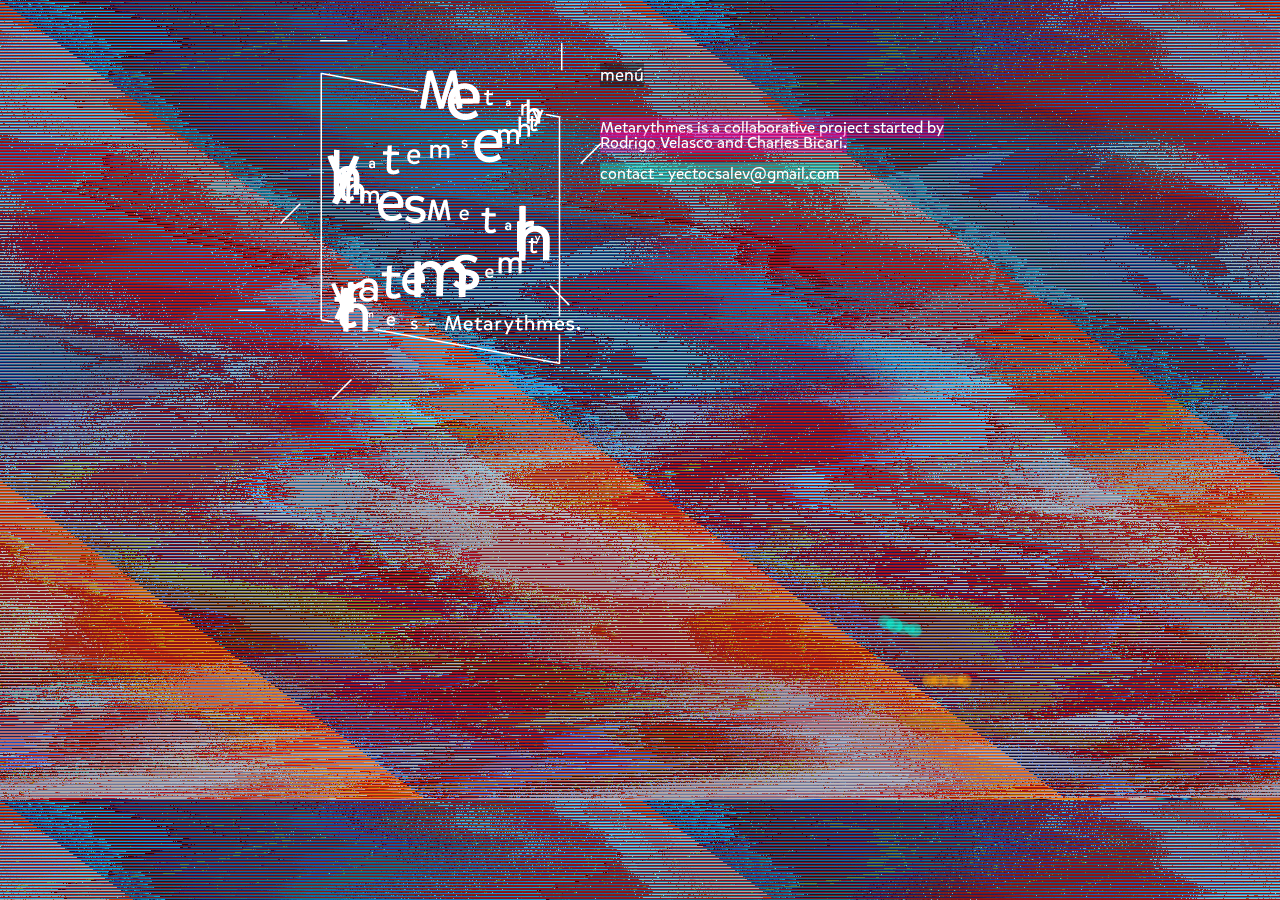
==== huh.html @ bcf55cb9 "migrations" ====
<!DOCTYPE html>
<html>

<head>
  <meta charset="UTF-8">
  <title>metarythmes</title>
  <meta name="keywords" content="live coding, Algorave, Metarythmes<br />" />
  <script src="libraries/p5.js" type="text/javascript"></script>
  <script src="libraries/p5.dom.js" type="text/javascript"></script>
  <script src="libraries/p5.sound.js" type="text/javascript"></script>
  <link rel="stylesheet" type="text/css" href="meta.css">
  <script src="sketch.js" type="text/javascript"></script>

</head>

<body>
<div id="contenu">  
  <div id="contenuno">  
    <div class="dropdown"><span> <p style="font-size:133%;"> <sub> menú </p> </sub> </span>
   </span> <div class="dropdown-content">
        <section> <a style = "font-size:90%" href=index.html>now</a> </section>
        <br>
        <section> <a style = "font-size:90%" href=index.html>migrations</a> </section>
        <br>
        <section> <a style = "font-size:90%" href=huh.html>huh?</a> </section>
        </div>
  </div>
  </p> 
<div id="about">
<p style = "font-size:100%"> <sub1>
Metarythmes is a collaborative project started by Rodrigo Velasco and Charles Bicari.</sub1>
<br><br><sub3>
contact - yectocsalev@gmail.com
</sub3>
</p>
</div>
</div>
  <img src = "metarythmes-02-01.png">
</body>

</html>
---- meta.css ----
/* va el dropdown */

		.dropdown {
    		position: relative;
    		display: inline-block;
		}

		.dropdown-content {
    		display: none;
    		position: absolute;
    		background-color: rgba(255, 0, 170, 0.3);
			width: 100px;
    		box-shadow: 0px 8px 16px 0px rgba(0,0,0,0.9);
    		padding: 12px 16px;
    		z-index: 20;
    		cursor: crosshair;
    		color:#fff;
		}

		.dropdown:hover .dropdown-content {
    		display: block;
			}


		body {
			margin-left: 360px;
			margin-right: 2rem;
			background-color: #A66EA7;
			background-image: url("image-0051.png");
			background-repeat: repeat-x;
			background-repeat: repeat-y;
			color:  #FFF;
			z-index:40;
		}

		img {
			z-index: 1;
			position: fixed;
			top: 220px;
			left: 420px;
			width: 380px;
			height: auto;
			opacity: 1;
			-webkit-transform: translateX(-50%) translateY(-50%);
			transform: translateX(-50%) translateY(-50%);
		}
		
		canvas {
			position: fixed;
			top: 0;
			left: 0;
			z-index: 0;
		}
		
		#contenu {
			margin-top: 40px;
			margin-left: 40px;
		}
		
		#contenu {
			position: relative;
			z-index: 2;
		}
		#contenuno {
			margin-top: 40px;
			margin-left: 200px;
			z-index: 4;
		}
		



		sub {
		background-color: rgba(10,10,10,0.4);
		}

		sub1 {
		background-color: rgba(255,0,170,0.35);
		}

		sub2 {
		background-color: rgba(250,170,0,0.4);
		}

		sub3 {
		background-color: rgba(0,250,219,0.4);
		}


		a:link,
		a:visited {
			text-decoration: none;
			background-color: rgba(255,201,3,0.65);
			/*background-color: rgba(255, 255, 255, 1);*/
			color: #000;
		}

		a1:link,
		a1:visited {
			text-decoration: none;
			background-color: rgba(255,0,255,0.65);
			/*background-color: rgba(255, 255, 255, 1);*/
			color: #000;
		}
		
		p {
			z-index: 2;
			padding-right: 300px; /* este es el que cambia el acá txt */
			font-family: MikadoRegular;
			src: url("MikadoRegular.otf");
			line-height: 0.95rem;
			font-size: 14px;
		}

			p2 {
			z-index: 2;
			padding-right: 300px; /* este es el que cambia el acá txt */
			text-align: right;
		}

		p.small {
    		line-height: 10;
		}

		p.big {
    		line-height: 2;
		}
		
		@font-face {
			font-family: MikadoRegular;
			src: url("MikadoRegular.otf");
		}
		
		div {
			font-family: MikadoRegular;
		}
		
		#main {
			font-family: MikadoRegular;
		}
		
		#author {
			font-size: 1rem;
			padding-top: 2rem;
		}
		/* #### Mobile Phones Portrait #### */
		
		@media screen and (max-device-width: 480px) and (orientation: portrait) {
			p {
				font-size: 0.6rem;
				margin-top: 3rem;
				font-family: MikadoRegular;
				src: url("MikadoRegular.otf");
				font-weight: normal;
				line-height: 1rem;
				padding-right: 0.6rem;
				max-width: 85%;
			}
		}
		/* #### Mobile Phones Landscape #### */
		
		@media screen and (max-device-width: 640px) and (orientation: landscape) {
			p {
				font-size: 1.2rem;
				margin-top: 12px;
				font-family: MikadoRegular;
				src: url("MikadoRegular.otf");
				font-weight: normal;
				line-height: 10px;
				padding-right: 0.6rem;
				max-width: 45%;
			}
}
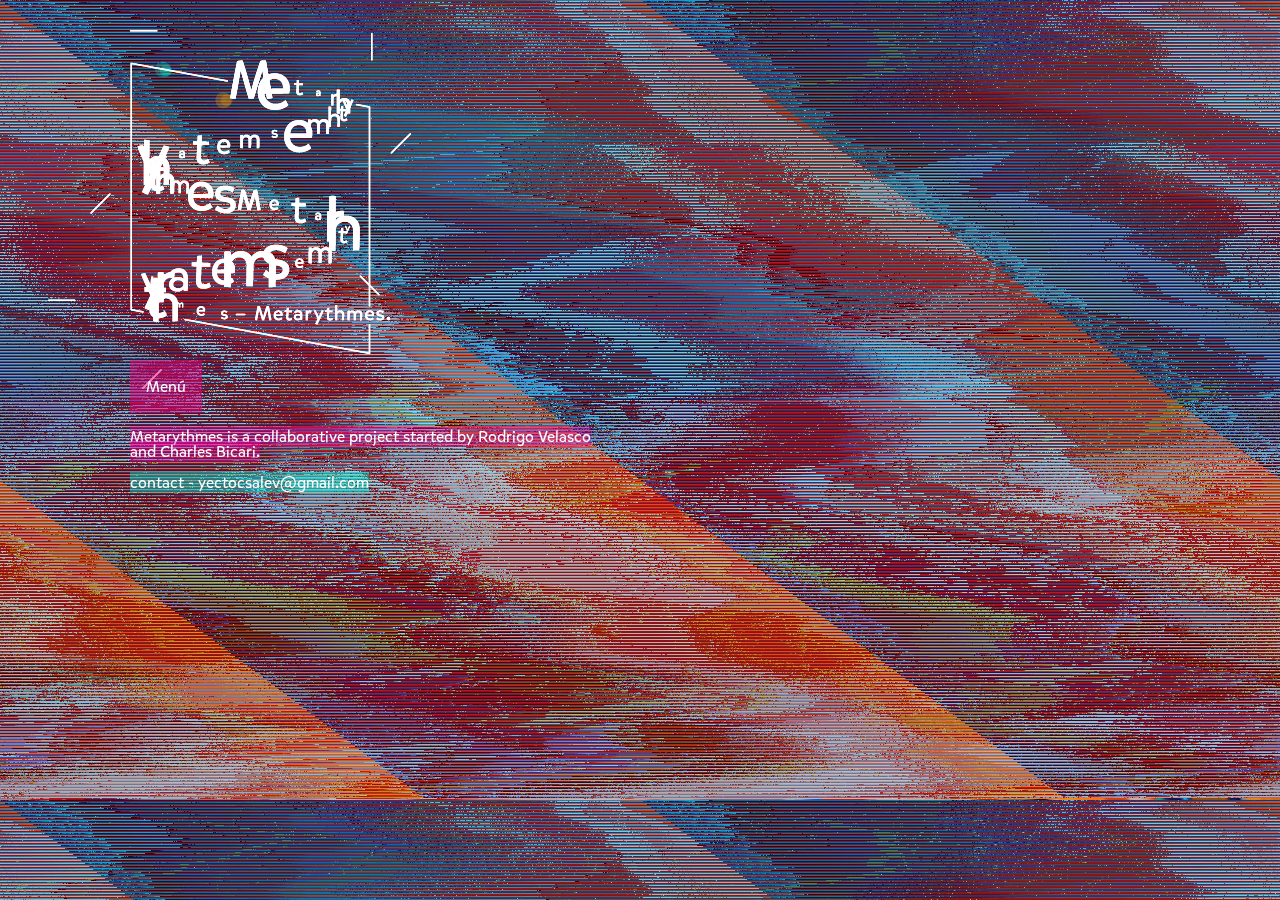
==== commit d9f5a3a7: "metaritmos" ====
--- a/huh.html
+++ b/huh.html
@@ -4,29 +4,33 @@
 <head>
   <meta charset="UTF-8">
   <title>metarythmes</title>
-  <meta name="keywords" content="live coding, Algorave, Metarythmes<br />" />
+  <meta name="viewport" content="width=device-width, initial-scale=1.0">
+  <meta name="keywords" content="live coding, TOPLAP, Metarythmes, live modular, DIY<br />" />
   <script src="libraries/p5.js" type="text/javascript"></script>
   <script src="libraries/p5.dom.js" type="text/javascript"></script>
   <script src="libraries/p5.sound.js" type="text/javascript"></script>
   <link rel="stylesheet" type="text/css" href="meta.css">
   <script src="sketch.js" type="text/javascript"></script>
-
+    <img src = "metarythmes-02-01.png">
 </head>
 
 <body>
-<div id="contenu">  
-  <div id="contenuno">  
-    <div class="dropdown"><span> <p style="font-size:133%;"> <sub> menú </p> </sub> </span>
+  <div id="contenu">  
+    <div class="dropdown">
+      <button class="dropbtn">Menú</button>
+   <!-- <div class="dropdown"><span> <p style="font-size:133%;"> <sub> menú </p> </sub> </span> -->
    </span> <div class="dropdown-content">
         <section> <a style = "font-size:90%" href=index.html>now</a> </section>
         <br>
-        <section> <a style = "font-size:90%" href=index.html>migrations</a> </section>
+        <section> <a style = "font-size:90%" href=migrations.html>migrations</a> </section>
         <br>
-        <section> <a style = "font-size:90%" href=huh.html>huh?</a> </section>
+        <section> <a style = "font-size:90%" href=huh.html>huh?</a> 
+        </section>
         </div>
   </div>
   </p> 
 <div id="about">
+
 <p style = "font-size:100%"> <sub1>
 Metarythmes is a collaborative project started by Rodrigo Velasco and Charles Bicari.</sub1>
 <br><br><sub3>
--- a/meta.css
+++ b/meta.css
@@ -1,49 +1,63 @@
 /* va el dropdown */
 
-		.dropdown {
-    		position: relative;
-    		display: inline-block;
-		}
+.dropbtn {
+    background-color: rgba(232, 0, 124, 0.5);
+    color: white;
+    padding: 16px;
+    font-size: 16px;
+    font-family: MikadoRegular;
+	src: url("MikadoRegular.otf");
+    border: none;
+    cursor: pointer;
+}
 
-		.dropdown-content {
-    		display: none;
-    		position: absolute;
-    		background-color: rgba(255, 0, 170, 0.3);
-			width: 100px;
-    		box-shadow: 0px 8px 16px 0px rgba(0,0,0,0.9);
-    		padding: 12px 16px;
-    		z-index: 20;
-    		cursor: crosshair;
-    		color:#fff;
-		}
+.dropdown {
+    position: relative;
+    display: inline-block;
+}
 
-		.dropdown:hover .dropdown-content {
-    		display: block;
-			}
+.dropdown-content {
+    display: none;
+    position: absolute;
+    background-color: rgba(232, 0, 124, 0.5);
+	width: 100px;
+    box-shadow: 0px 8px 16px 0px rgba(0,0,0,0.9);
+    padding: 12px 16px;
+    z-index: 20;
+    color:#fff;
+}
+
+.dropdown-content a:hover {background-color: #898989}
+
+.dropdown:hover .dropdown-content {
+    display: block;
+}
+
+.dropdown:hover .dropbtn {
+    background-color: rgba(64, 255, 215, 0.5);;
+}
 
 
-		body {
-			margin-left: 360px;
-			margin-right: 2rem;
-			background-color: #A66EA7;
-			background-image: url("image-0051.png");
-			background-repeat: repeat-x;
-			background-repeat: repeat-y;
-			color:  #FFF;
-			z-index:40;
-		}
+body {
+	margin-top: 360px;
+	margin-left: -100px;
+	background-color: #A66EA7;
+	background-image: url("image-0051.png");
+	background-repeat: repeat-x;
+	background-repeat: repeat-y;
+	color:  #FFF;
+	z-index:4;
+}
 
-		img {
-			z-index: 1;
-			position: fixed;
-			top: 220px;
-			left: 420px;
-			width: 380px;
-			height: auto;
-			opacity: 1;
-			-webkit-transform: translateX(-50%) translateY(-50%);
-			transform: translateX(-50%) translateY(-50%);
-		}
+img {
+	z-index: 1;
+	position: fixed;
+	left: 40px;
+	top: 20px;
+	width: 380px;
+	height: auto;
+	opacity: 1;
+}
 		
 		canvas {
 			position: fixed;
@@ -53,121 +67,118 @@
 		}
 		
 		#contenu {
-			margin-top: 40px;
-			margin-left: 40px;
+			margin-top: 80px;
+			margin-left: 230px;
 		}
 		
 		#contenu {
 			position: relative;
 			z-index: 2;
 		}
+		
 		#contenuno {
-			margin-top: 40px;
-			margin-left: 200px;
-			z-index: 4;
+			margin-top: 80px;
+			margin-left: 230px;
+						z-index: 2;
+
 		}
 		
+		
+sub {
+    background-color: rgba(10,10,10,0.4);
+}
+
+sub1 {
+	background-color: rgba(255,0,170,0.35);
+}
+
+sub2 {
+	background-color: rgba(250,170,0,0.4);
+}
+
+sub3 {
+	background-color: rgba(0,250,219,0.4);
+}
 
 
+a:link,
+a:visited {
+	text-decoration: none;
+	background-color: rgba(255,201,3,0.65);
+	/*background-color: rgba(255, 255, 255, 1);*/
+	color: #000;
+}
 
-		sub {
-		background-color: rgba(10,10,10,0.4);
-		}
+a1:link,
+a1:visited {
+	text-decoration: none;
+	background-color: rgba(255,0,255,0.65);
+	/*background-color: rgba(255, 255, 255, 1);*/
+	color: #000;
+}
+		
+p {
+	z-index: 2;
+	padding-right: 680px; /* este es el que cambia el acá txt */
+	font-family: MikadoRegular;
+	src: url("MikadoRegular.otf");
+	line-height: 0.95rem;
+	font-size: 14px;
+}
 
-		sub1 {
-		background-color: rgba(255,0,170,0.35);
-		}
+p2 {
+	z-index: 2;
+	padding-right: 300px; /* este es el que cambia el acá txt */
+	text-align: right;
+}
 
-		sub2 {
-		background-color: rgba(250,170,0,0.4);
-		}
+p.small {
+    line-height: 10;
+}
 
-		sub3 {
-		background-color: rgba(0,250,219,0.4);
-		}
+p.big {
+    line-height: 2;
+}
+		
+@font-face {
+	font-family: MikadoRegular;
+	src: url("MikadoRegular.otf");
+}
+		
+div {
+	font-family: MikadoRegular;
+}
+		
+#main {
+	font-family: MikadoRegular;
+}
+		
+#author {
+	font-size: 1rem;
+	padding-top: 2rem;
+}
+
+/* #### Mobile Phones Portrait #### */		
+/* Responsive Styles */
+
+@media all and (max-width:591px){
 
 
-		a:link,
-		a:visited {
-			text-decoration: none;
-			background-color: rgba(255,201,3,0.65);
-			/*background-color: rgba(255, 255, 255, 1);*/
-			color: #000;
-		}
+p {
+  font-size: 36px;
+  text-align: left;
+  padding-left: -20;
+  padding-right: 0;
+}
+}
 
-		a1:link,
-		a1:visited {
-			text-decoration: none;
-			background-color: rgba(255,0,255,0.65);
-			/*background-color: rgba(255, 255, 255, 1);*/
-			color: #000;
-		}
-		
-		p {
-			z-index: 2;
-			padding-right: 300px; /* este es el que cambia el acá txt */
-			font-family: MikadoRegular;
-			src: url("MikadoRegular.otf");
-			line-height: 0.95rem;
-			font-size: 14px;
-		}
+@media all and(max-width:767px) {
 
-			p2 {
-			z-index: 2;
-			padding-right: 300px; /* este es el que cambia el acá txt */
-			text-align: right;
-		}
 
-		p.small {
-    		line-height: 10;
-		}
-
-		p.big {
-    		line-height: 2;
-		}
-		
-		@font-face {
-			font-family: MikadoRegular;
-			src: url("MikadoRegular.otf");
-		}
-		
-		div {
-			font-family: MikadoRegular;
-		}
-		
-		#main {
-			font-family: MikadoRegular;
-		}
-		
-		#author {
-			font-size: 1rem;
-			padding-top: 2rem;
-		}
-		/* #### Mobile Phones Portrait #### */
-		
-		@media screen and (max-device-width: 480px) and (orientation: portrait) {
-			p {
-				font-size: 0.6rem;
-				margin-top: 3rem;
-				font-family: MikadoRegular;
-				src: url("MikadoRegular.otf");
-				font-weight: normal;
-				line-height: 1rem;
-				padding-right: 0.6rem;
-				max-width: 85%;
-			}
-		}
-		/* #### Mobile Phones Landscape #### */
-		
-		@media screen and (max-device-width: 640px) and (orientation: landscape) {
-			p {
-				font-size: 1.2rem;
-				margin-top: 12px;
-				font-family: MikadoRegular;
-				src: url("MikadoRegular.otf");
-				font-weight: normal;
-				line-height: 10px;
-				padding-right: 0.6rem;
-				max-width: 45%;
-			}
+p {
+  font-size: 36px
+  text-align: left;
+  padding-left: 0;
+  padding-right: 0;
 }
+}
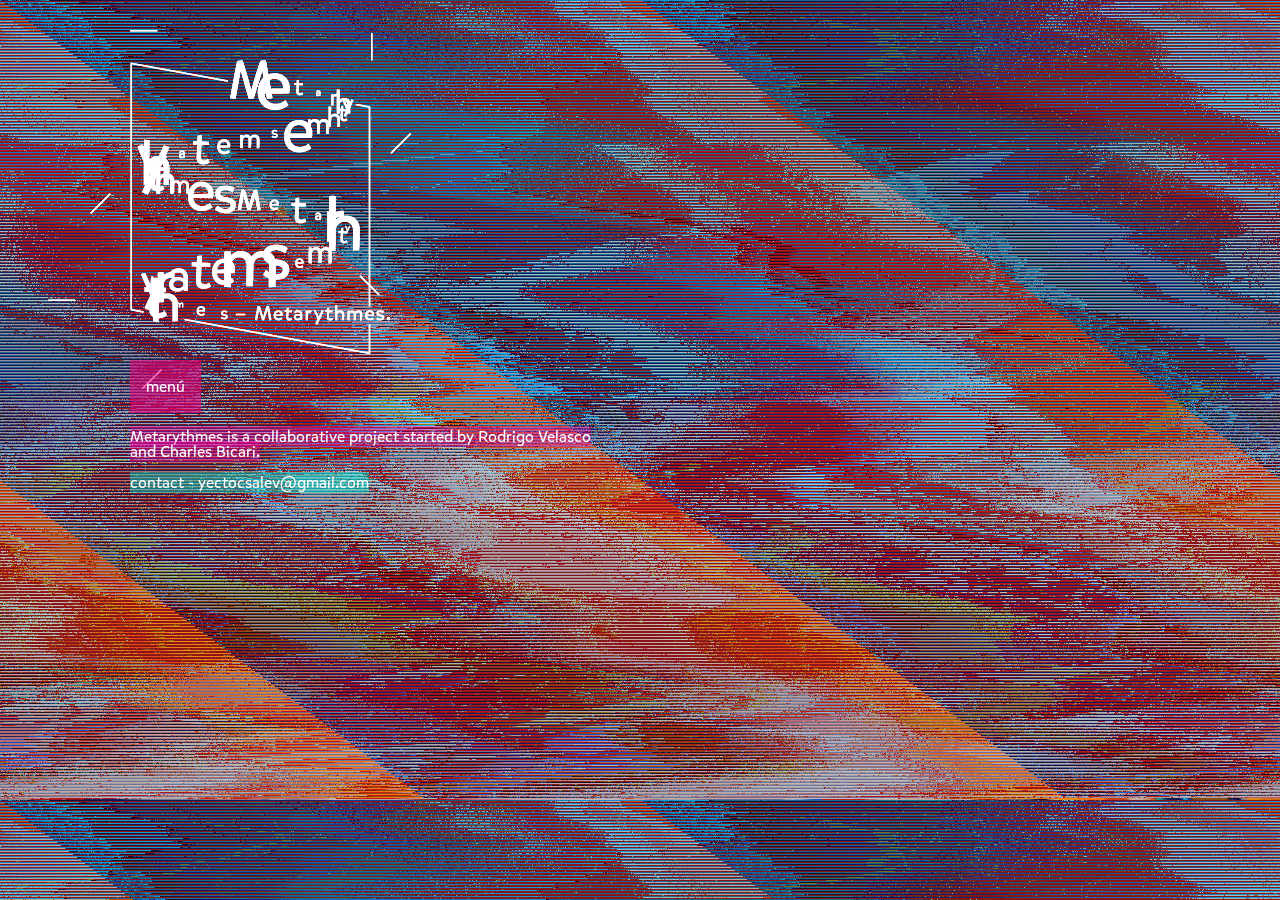
==== commit 2d111060: "esvaliendoverga" ====
--- a/huh.html
+++ b/huh.html
@@ -17,7 +17,7 @@
 <body>
   <div id="contenu">  
     <div class="dropdown">
-      <button class="dropbtn">Menú</button>
+    <button class="dropbtn">menú</button>
    <!-- <div class="dropdown"><span> <p style="font-size:133%;"> <sub> menú </p> </sub> </span> -->
    </span> <div class="dropdown-content">
         <section> <a style = "font-size:90%" href=index.html>now</a> </section>
@@ -30,7 +30,6 @@
   </div>
   </p> 
 <div id="about">
-
 <p style = "font-size:100%"> <sub1>
 Metarythmes is a collaborative project started by Rodrigo Velasco and Charles Bicari.</sub1>
 <br><br><sub3>
--- a/meta.css
+++ b/meta.css
@@ -1,7 +1,7 @@
 /* va el dropdown */
 
 .dropbtn {
-    background-color: rgba(232, 0, 124, 0.5);
+    background-color: rgba(232, 0, 124, 0.6);
     color: white;
     padding: 16px;
     font-size: 16px;
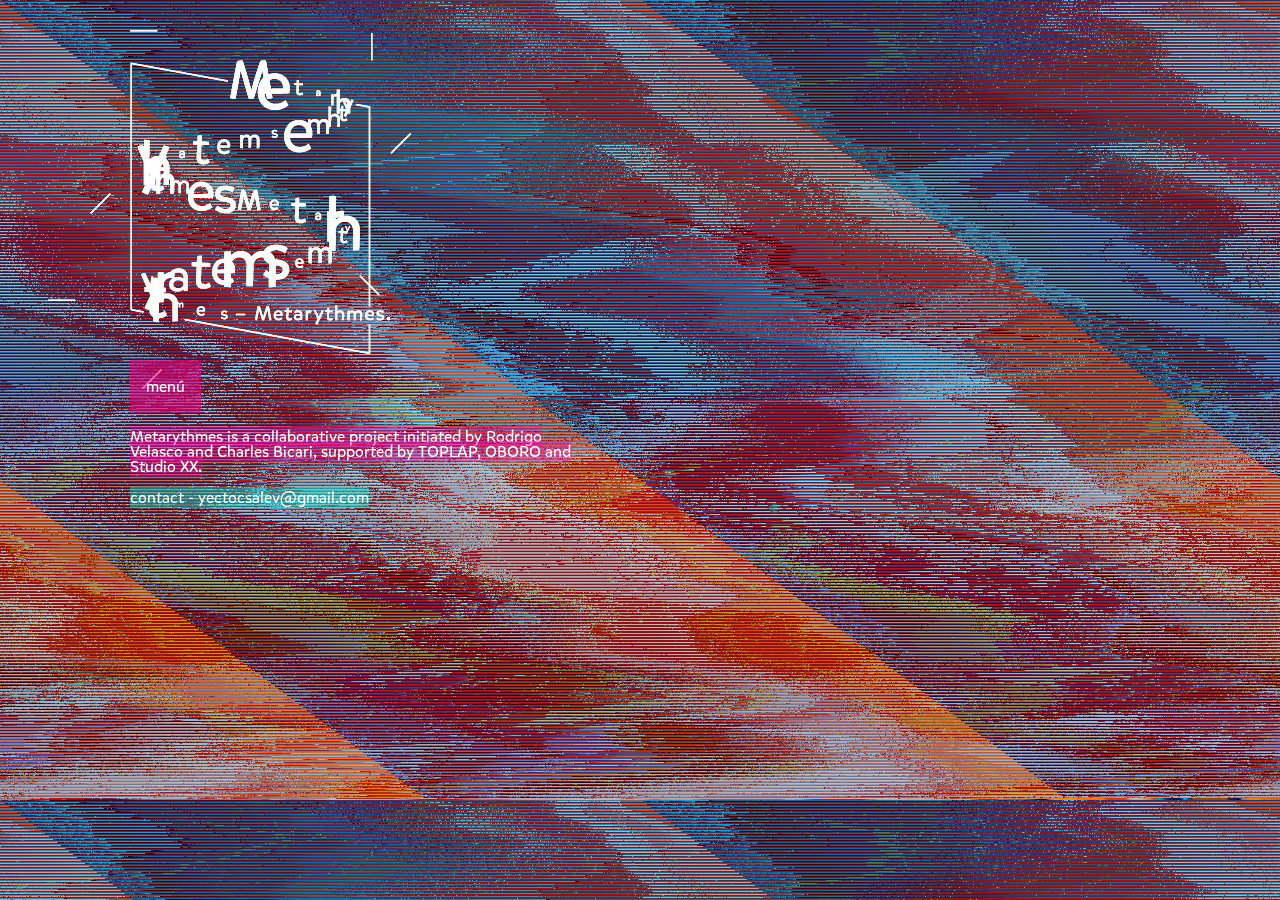
==== commit 24e4f2ec: "vaswe!" ====
--- a/huh.html
+++ b/huh.html
@@ -31,7 +31,7 @@
   </p> 
 <div id="about">
 <p style = "font-size:100%"> <sub1>
-Metarythmes is a collaborative project started by Rodrigo Velasco and Charles Bicari.</sub1>
+Metarythmes is a collaborative project initiated by Rodrigo Velasco and Charles Bicari, supported by TOPLAP, OBORO and Studio XX.</sub1>
 <br><br><sub3>
 contact - yectocsalev@gmail.com
 </sub3>
--- a/meta.css
+++ b/meta.css
@@ -27,14 +27,14 @@
     color:#fff;
 }
 
-.dropdown-content a:hover {background-color: #898989}
+.dropdown-content a:hover {background-color: rgba(64, 255, 215, 0.5);}
 
 .dropdown:hover .dropdown-content {
     display: block;
 }
 
 .dropdown:hover .dropbtn {
-    background-color: rgba(64, 255, 215, 0.5);;
+    background-color: rgba(64, 255, 215, 0.5);
 }
 
 
